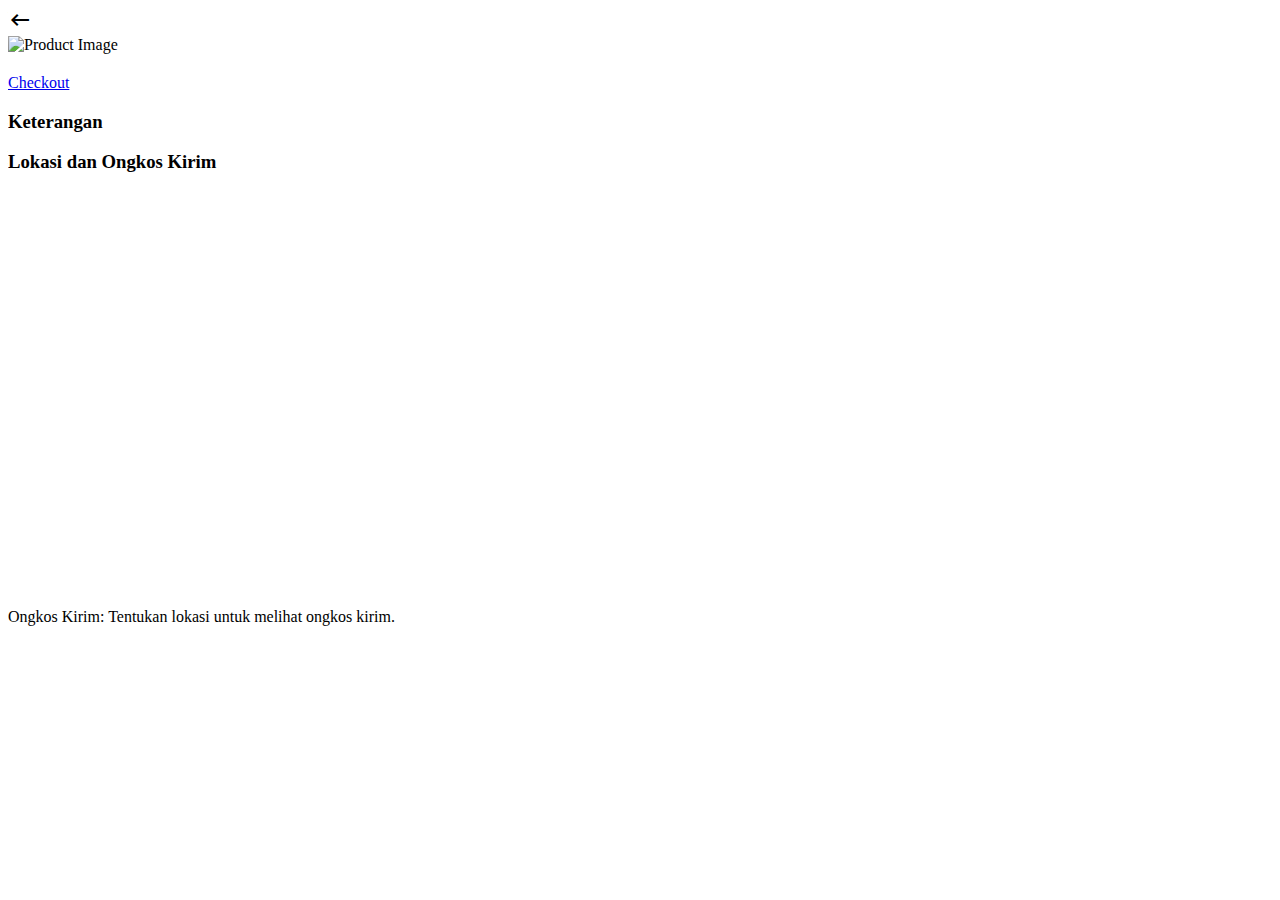
==== product-detail.html @ 778bdad7 "Add files via upload" ====
<!DOCTYPE html>
<html lang="en">
<head>
    <meta charset="UTF-8">
    <meta name="viewport" content="width=device-width, initial-scale=1.0">
    <title>Product Detail</title>
    <!-- Google Fonts Icons -->
    <link rel="stylesheet" href="https://fonts.googleapis.com/css2?family=Material+Symbols+Outlined:opsz,wght,FILL,GRAD@20..48,100..700,0..1,-50..200" />
    <link rel="stylesheet" href="https://fonts.googleapis.com/css2?family=Material+Symbols+Rounded:opsz,wght,FILL,GRAD@48,400,0,0" />
    
    <!-- CSS -->
    <link rel="stylesheet" href="./assets/css/style.css" />
    <link rel="stylesheet" href="./assets/css/swiper.css" />
    <style>
        /* Tambahkan CSS untuk peta */
        #map {
            height: 400px; /* Atur tinggi peta */
            width: 100%; /* Lebar peta */
        }
        .shipping-cost {
            margin-top: 10px;
        }
    </style>
</head>
<body>
    <!-- Modal untuk detail produk -->
    <div id="productModal" class="modal">
        <div class="modal-content">
            <!-- Tombol Kembali -->
            <span id="backBtn" class="material-symbols-outlined">keyboard_backspace</span> 

            <div class="modal-body">
                <div class="top-section">
                    <!-- Bagian kiri: Gambar produk -->
                    <div class="left-section">
                        <img id="modalImage" src="" alt="Product Image" />
                    </div>
            
                    <!-- Bagian kanan: Title, harga, dan tombol checkout -->
                    <div class="right-section">
                        <h2 id="modalTitle"></h2> <!-- Title -->
                        <span id="modalPrice" class="data_harga"></span> <!-- Harga -->
                        <a id="checkoutBtn" href="#" class="btn">Checkout</a> <!-- Tombol Checkout -->
                    </div>
                </div>
                
                <div class="vertical_line"></div>
                
                <!-- Deskripsi di bagian bawah -->
                <div class="bottom-section">
                    <h3>Keterangan</h3>
                    <p id="modalDescription"></p> <!-- Deskripsi produk -->
                </div>

                <!-- Peta dan Ongkos Kirim -->
                <div class="bottom-section">
                    <h3>Lokasi dan Ongkos Kirim</h3>
                    <div id="map"></div> <!-- Tempat untuk peta -->
                    <div class="shipping-cost">
                        <p>Ongkos Kirim: <span id="shippingCost">Tentukan lokasi untuk melihat ongkos kirim.</span></p>
                    </div>
                </div>
            </div>
        </div>
    </div>
    
    <!-- JavaScript -->
    <script src="https://www.google.com/maps/@-0.5185877,117.1632009,16z?entry=ttu&g_ep=EgoyMDI0MDkwOS4wIKXMDSoASAFQAw%3D%3D" async defer></script> <!-- Ganti YOUR_GOOGLE_MAPS_API_KEY dengan API key Anda -->
    <script src="./assets/js/swiper.js"></script>
    <script src="./assets/js/scrollReveal.js"></script>
    <script src="./assets/js/script.js" defer type="module"></script>
    <script src="./assets/js/product-detail.js" defer type="module"></script>
</body>
</html>
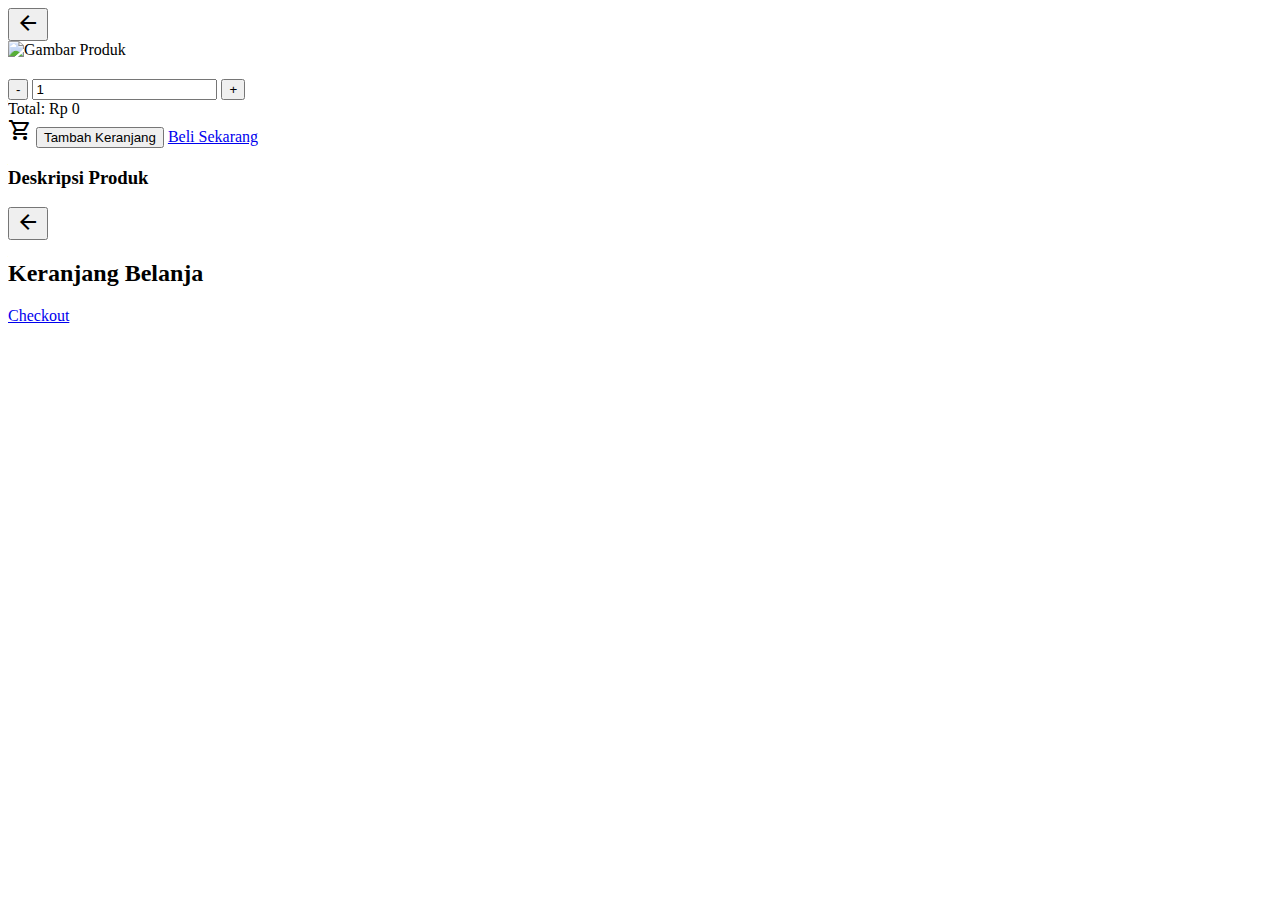
==== commit c41cf70b: "product-detail.html" ====
--- a/product-detail.html
+++ b/product-detail.html
@@ -3,69 +3,72 @@
 <head>
     <meta charset="UTF-8">
     <meta name="viewport" content="width=device-width, initial-scale=1.0">
-    <title>Product Detail</title>
+    <title>Detail Produk</title>
     <!-- Google Fonts Icons -->
     <link rel="stylesheet" href="https://fonts.googleapis.com/css2?family=Material+Symbols+Outlined:opsz,wght,FILL,GRAD@20..48,100..700,0..1,-50..200" />
     <link rel="stylesheet" href="https://fonts.googleapis.com/css2?family=Material+Symbols+Rounded:opsz,wght,FILL,GRAD@48,400,0,0" />
+    <link href="https://fonts.googleapis.com/icon?family=Material+Icons" rel="stylesheet">
+
     
     <!-- CSS -->
-    <link rel="stylesheet" href="./assets/css/style.css" />
+    <link rel="stylesheet" href="./assets/css/detail.css" />
     <link rel="stylesheet" href="./assets/css/swiper.css" />
-    <style>
-        /* Tambahkan CSS untuk peta */
-        #map {
-            height: 400px; /* Atur tinggi peta */
-            width: 100%; /* Lebar peta */
-        }
-        .shipping-cost {
-            margin-top: 10px;
-        }
-    </style>
 </head>
 <body>
-    <!-- Modal untuk detail produk -->
+    <!-- Modal Produk -->
     <div id="productModal" class="modal">
         <div class="modal-content">
-            <!-- Tombol Kembali -->
-            <span id="backBtn" class="material-symbols-outlined">keyboard_backspace</span> 
-
+            <button id="backBtn">
+                <span class="material-icons">arrow_back</span> <!-- Ikon panah kembali -->
+            </button>
             <div class="modal-body">
-                <div class="top-section">
-                    <!-- Bagian kiri: Gambar produk -->
-                    <div class="left-section">
-                        <img id="modalImage" src="" alt="Product Image" />
+                <div class="left-section">
+                    <img id="modalImage" src="" alt="Gambar Produk" />
+                </div>
+                <div class="right-section">
+                    <h2 id="modalTitle" class="modal-title"></h2>
+                    <div id="modalPrice" class="modal-price"></div>
+                    
+                    <!-- Wrapper for Quantity Input with + and - Buttons -->
+                    <div id="quantityWrapper">
+                        <button class="kurangi">-</button>
+                        <input type="number" id="quantity" class="kolom" value="1" min="1">
+                        <button class="tambah">+</button>
                     </div>
-            
-                    <!-- Bagian kanan: Title, harga, dan tombol checkout -->
-                    <div class="right-section">
-                        <h2 id="modalTitle"></h2> <!-- Title -->
-                        <span id="modalPrice" class="data_harga"></span> <!-- Harga -->
-                        <a id="checkoutBtn" href="#" class="btn">Checkout</a> <!-- Tombol Checkout -->
-                    </div>
-                </div>
-                
-                <div class="vertical_line"></div>
-                
-                <!-- Deskripsi di bagian bawah -->
-                <div class="bottom-section">
-                    <h3>Keterangan</h3>
-                    <p id="modalDescription"></p> <!-- Deskripsi produk -->
-                </div>
-
-                <!-- Peta dan Ongkos Kirim -->
-                <div class="bottom-section">
-                    <h3>Lokasi dan Ongkos Kirim</h3>
-                    <div id="map"></div> <!-- Tempat untuk peta -->
-                    <div class="shipping-cost">
-                        <p>Ongkos Kirim: <span id="shippingCost">Tentukan lokasi untuk melihat ongkos kirim.</span></p>
-                    </div>
+                    
+                    <div class="data_harga" id="totalPrice">Total: Rp 0</div>
+                    <span class="material-symbols-outlined cart-icon" id="cartIcon">shopping_cart</span>
+                    <button id="addToCartBtn" class="add-to-cart-button">Tambah Keranjang</button>
+                    <a id="checkoutBtn" href="#" class="checkout-button">Beli Sekarang</a>
                 </div>
             </div>
+            <div class="bottom-section">
+                <h3>Deskripsi Produk</h3>
+                <p id="modalDescription"></p>
+            </div>
+            <span class="close-btn"></span>
         </div>
     </div>
-    
+
+    <!-- Modal Keranjang Belanja -->
+    <div id="cartModal" class="keranjang">
+        <div class="modal-content">
+            <button id="closeCartModal">
+                <span class="material-icons">arrow_back</span> <!-- Ikon panah kembali -->
+            </button>
+            
+            <h2 >Keranjang Belanja</h2>
+            <div class="item"  id="cartItems">
+                <!-- Produk yang dimasukkan ke keranjang akan muncul di sini -->
+            </div>
+            <div id="cartTotal">
+                <!-- Total harga keranjang akan muncul di sini -->
+            </div>
+            <a id="checkoutCartBtn" href="#" class="checkout-button">Checkout</a>
+        </div>
+    </div>
+
     <!-- JavaScript -->
-    <script src="https://www.google.com/maps/@-0.5185877,117.1632009,16z?entry=ttu&g_ep=EgoyMDI0MDkwOS4wIKXMDSoASAFQAw%3D%3D" async defer></script> <!-- Ganti YOUR_GOOGLE_MAPS_API_KEY dengan API key Anda -->
     <script src="./assets/js/swiper.js"></script>
     <script src="./assets/js/scrollReveal.js"></script>
     <script src="./assets/js/script.js" defer type="module"></script>
